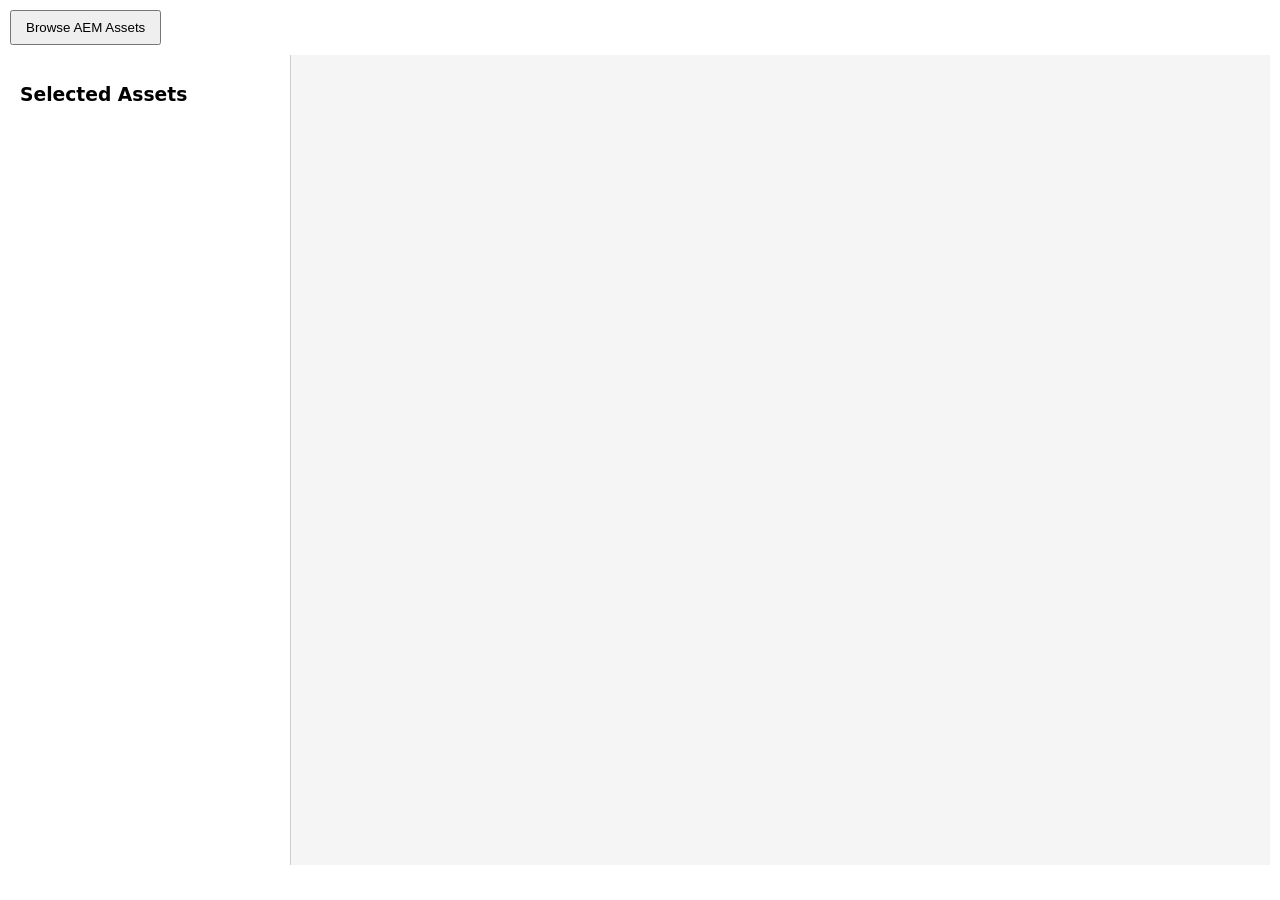
==== index.html @ e8aa6eb9 "Initial commit" ====
<!DOCTYPE html>
<html lang="en">
<head>
  <meta charset="UTF-8">
  <meta name="viewport" content="width=device-width, initial-scale=1.0">
  <title>AEM Drag &amp; Drop Demo</title>
  <link rel="stylesheet" href="style.css">
  <!-- Adobe Content Advisor (Asset Selector) UMD build -->
  <script src="https://experience.adobe.com/solutions/CQ-assets-selectors/static-assets/resources/assets-selectors.js"></script>
</head>
<body>
  <button id="browseBtn">Browse AEM Assets</button>

  <div class="container">
    <div id="assets">
      <h3>Selected Assets</h3>
      <div id="assetList"></div>
    </div>
    <div id="canvas"></div>
  </div>

  <!-- Modal that hosts the Content Advisor micro-frontend -->
  <dialog id="assetSelectorDialog">
    <button id="closeSelectorBtn" type="button" aria-label="Close">×</button>
    <div id="assetSelectorContainer"></div>
  </dialog>

  <script src="config.js"></script>
  <script src="assetSelector.js"></script>
  <script src="app.js"></script>
</body>
</html>
---- style.css ----
body { font-family: system-ui, sans-serif; margin: 0; padding: 10px; }
#browseBtn { padding: 8px 14px; margin-bottom: 10px; cursor: pointer; }

.container { display: flex; height: 90vh; }
#assets { width: 260px; border-right: 1px solid #ccc; padding: 10px; overflow-y: auto; }
#canvas { flex: 1; position: relative; background: #f5f5f5; overflow: hidden; }
.thumb { width: 100%; cursor: grab; margin: 8px 0; border-radius: 4px; }
.canvas-img { position: absolute; width: 150px; cursor: move; }

/* Modal that hosts the Adobe Content Advisor micro-frontend */
#assetSelectorDialog {
  width: 90vw;
  height: 85vh;
  max-width: 1400px;
  padding: 0;
  border: none;
  border-radius: 6px;
  overflow: hidden;
}
#assetSelectorDialog::backdrop { background: rgba(0, 0, 0, 0.5); }
#assetSelectorContainer { width: 100%; height: 100%; }
#closeSelectorBtn {
  position: absolute;
  top: 6px;
  right: 10px;
  z-index: 10;
  background: transparent;
  border: none;
  font-size: 24px;
  cursor: pointer;
  line-height: 1;
}
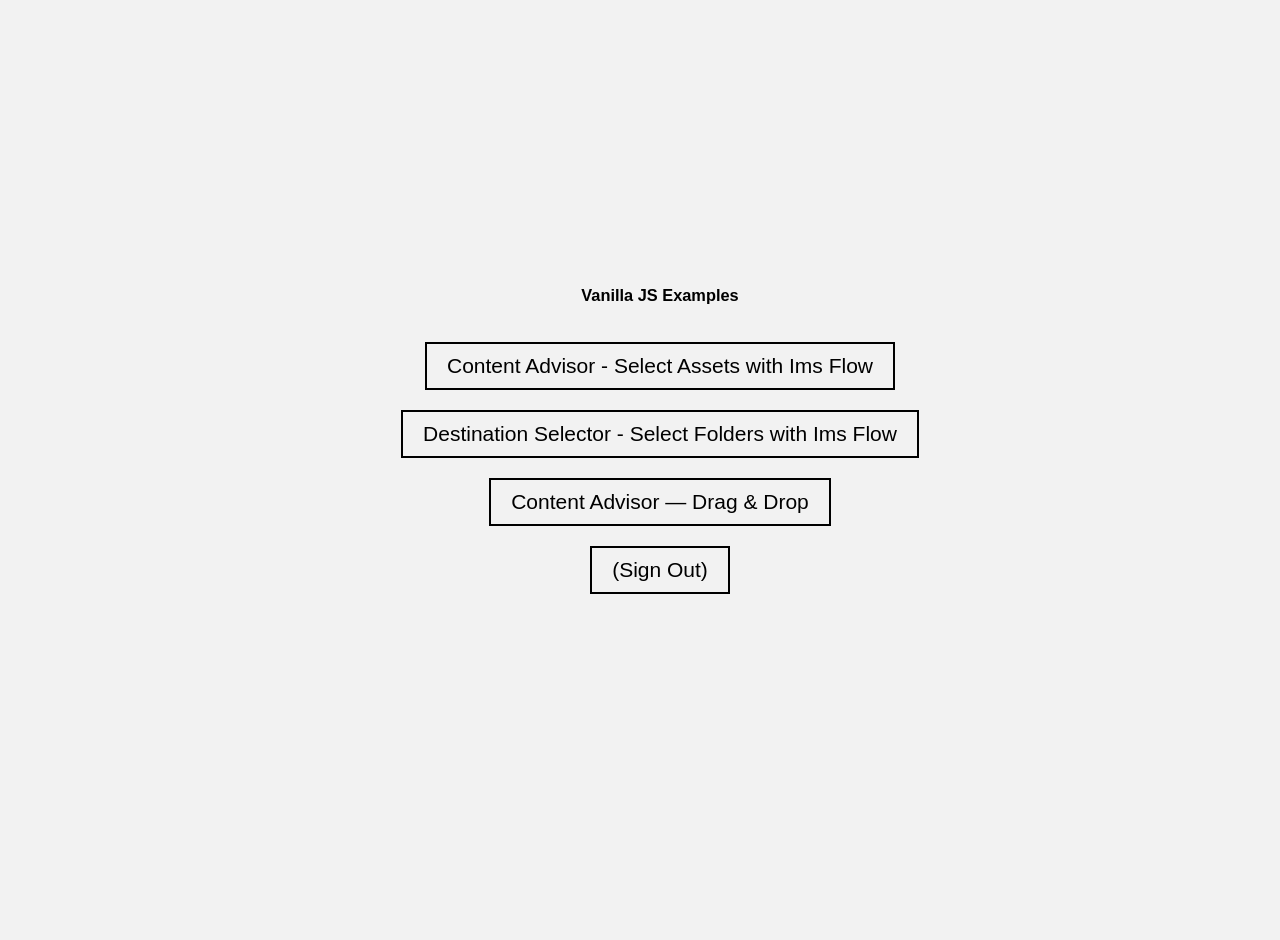
==== commit 3b2208c7: "Added changes from https://github.com/adobe/aem-assets-selectors-mfe-examples/blob/main/examples/van" ====
--- a/index.html
+++ b/index.html
@@ -1,32 +1,134 @@
 <!DOCTYPE html>
-<html lang="en">
+<html>
+
 <head>
-  <meta charset="UTF-8">
-  <meta name="viewport" content="width=device-width, initial-scale=1.0">
-  <title>AEM Drag &amp; Drop Demo</title>
-  <link rel="stylesheet" href="style.css">
-  <!-- Adobe Content Advisor (Asset Selector) UMD build -->
-  <script src="https://experience.adobe.com/solutions/CQ-assets-selectors/static-assets/resources/assets-selectors.js"></script>
+    <meta http-equiv="X-UA-Compatible" content="IE=edge">
+    <meta charset="utf-8">
+    <title>Content Advisor</title>
+    <link rel="stylesheet" href="index.css">
+    <script
+        src="https://experience.adobe.com/solutions/CQ-assets-selectors/static-assets/resources/assets-selectors.js"></script>
+
+    <script>
+        let imsInstance = null;
+
+        // In order to obtain an imsClientId you will need to raise a support ticket with Adobe.
+        // Client Id's created via Adobe Developer Console will not work for Content Advisor.
+        const imsProps = {
+            imsClientId: "%%IMS_CLIENT_ID%%",
+            imsScope: "AdobeID,openid,additional_info.projectedProductContext,read_organizations",
+            redirectUrl: window.location.href,
+            modalMode: true,
+            // Optional parameters:
+            // modalMode: false, // set to false to open in a full page reload flow
+            // adobeImsOptions: {
+            //     modalSettings: {
+            //         allowOrigin: window.location.origin,
+            //     },
+            //     useLocalStorage: true,
+            // },
+            // onImsServiceInitialized: (service) => {
+            //     console.log("onImsServiceInitialized", service);
+            // },
+            // onAccessTokenReceived: (token) => {
+            //     console.log("onAccessTokenReceived", token);
+            // },
+            // onAccessTokenExpired: () => {
+            //     console.log("onAccessTokenError");
+            //     // re-trigger sign-in flow
+            // },
+            // onErrorReceived: (type, msg) => {
+            //     console.log("onErrorReceived", type, msg);
+            // },
+        };
+
+        // Must be called on page load before rendering ContentAdvisor.
+        // If your redirectUrl differs from the imsClientId registration, also call this on the redirect page.
+        function registerImsAuthService() {
+            const registeredTokenService = PureJSSelectors.registerContentAdvisorAuthService(imsProps);
+            // registeredTokenService exposes: getAccessToken(), signIn(), signOut(), refreshToken()
+            imsInstance = registeredTokenService;
+        };
+
+        // Must be register token service before the selectors are rendered.
+        registerImsAuthService();
+
+        function onClose() {
+            document.getElementById('content-advisor-dialog').close();
+        }
+
+        function destinationSelectorOnClose() {
+            document.getElementById('destination-selector-dialog').close();
+        }
+
+        function handleSelection(selection) {
+            console.log('Selected asset:', selection);
+            onClose();
+        }
+
+        function handleOnConfirm(selection) {
+            console.log('Selected path:', selection);
+            destinationSelectorOnClose();
+        }
+
+        async function renderContentAdvisorWithImsFlow() {
+            const container = document.getElementById('content-advisor');
+            PureJSSelectors.renderContentAdvisorWithAuthFlow(container, {
+                onClose: onClose,
+                handleSelection: handleSelection,
+                imsOrg: "%%IMS_ORG%%",
+                aemTierType: ['delivery', 'author'],
+                colorScheme: window.matchMedia('(prefers-color-scheme: dark)').matches ? 'dark' : 'light',
+            }, () => {
+                document.getElementById('content-advisor-dialog').showModal();
+            });
+        }
+
+        async function renderDestinationSelectorWithImsFlow() {
+            const container = document.getElementById('destination-selector');
+            PureJSSelectors.renderDestinationSelectorWithAuthFlow(container, {
+                onClose: destinationSelectorOnClose,
+                onConfirm: handleOnConfirm,
+                colorScheme: window.matchMedia('(prefers-color-scheme: dark)').matches ? 'dark' : 'light',
+            }, () => {
+                document.getElementById('destination-selector-dialog').showModal();
+            });
+        }
+
+        async function logoutImsFlow() {
+            await imsInstance.signOut();
+        }
+
+    </script>
 </head>
-<body>
-  <button id="browseBtn">Browse AEM Assets</button>
 
-  <div class="container">
-    <div id="assets">
-      <h3>Selected Assets</h3>
-      <div id="assetList"></div>
+<body class="content-advisors">
+    <div>
+        <h3>Vanilla JS Examples</h3>
     </div>
-    <div id="canvas"></div>
-  </div>
+    <div>
+        <button onclick="renderContentAdvisorWithImsFlow()">Content Advisor - Select Assets with Ims Flow</button>
+    </div>
+    <div>
+        <button onclick="renderDestinationSelectorWithImsFlow()">Destination Selector - Select Folders with Ims
+            Flow</button>
+    </div>
+    <div>
+        <button onclick="location.href='dnd.html'">Content Advisor — Drag &amp; Drop</button>
+    </div>
+    <div>
+        <button onclick="logoutImsFlow()">(Sign Out)</button>
+    </div>
+    <div>
+        <dialog id="content-advisor-dialog">
+            <div id="content-advisor" style="height: 100%; width: 100%;"></div>
+        </dialog>
+    </div>
+    <div>
+        <dialog id="destination-selector-dialog">
+            <div id="destination-selector" style="height: 100%; width: 100%;"></div>
+        </dialog>
+    </div>
+</body>
 
-  <!-- Modal that hosts the Content Advisor micro-frontend -->
-  <dialog id="assetSelectorDialog">
-    <button id="closeSelectorBtn" type="button" aria-label="Close">×</button>
-    <div id="assetSelectorContainer"></div>
-  </dialog>
-
-  <script src="config.js"></script>
-  <script src="assetSelector.js"></script>
-  <script src="app.js"></script>
-</body>
 </html>
--- a/index.css
+++ b/index.css
@@ -0,0 +1,209 @@
+/*
+ * Copyright 2023 Adobe. All rights reserved.
+ * This file is licensed to you under the Apache License, Version 2.0 (the "License");
+ * you may not use this file except in compliance with the License. You may obtain a copy
+ * of the License at http://www.apache.org/licenses/LICENSE-2.0
+ *
+ * Unless required by applicable law or agreed to in writing, software distributed under
+ * the License is distributed on an "AS IS" BASIS, WITHOUT WARRANTIES OR REPRESENTATIONS
+ * OF ANY KIND, either express or implied. See the License for the specific language
+ * governing permissions and limitations under the License.
+ */
+
+body {
+    font-family: Arial, Helvetica, sans-serif;
+    font-size: 16px;
+    background-color: #f3f3f3;
+}
+h3 {
+    margin-top: 0;
+}
+.content-advisors {
+    padding: 20px;
+}
+#content-advisor-dialog {
+    border: 0;
+    border-radius: 8px;
+    padding: 0;
+    width: min(90vw, 1200px);
+    height: min(88vh, 900px);
+    overflow: hidden;
+    box-shadow: 0 8px 32px rgba(0, 0, 0, 0.24);
+}
+
+#destination-selector-dialog {
+    border: 0;
+    border-radius: 8px;
+    padding: 0;
+    width: min(90vw, 640px);
+    height: min(88vh, 700px);
+    overflow: hidden;
+    box-shadow: 0 8px 32px rgba(0, 0, 0, 0.24);
+}
+
+#content-advisor-dialog::backdrop,
+#destination-selector-dialog::backdrop {
+    background-color: rgba(0, 0, 0, 0.5);
+}
+.content-advisors {
+    display: flex;
+    flex-direction: column;
+    align-items: center;
+    justify-content: center;
+    height: 100vh;
+    width: 100vw;
+    background: #f2f2f2;
+}
+.content-advisors > div {
+    margin-bottom: 20px;
+}
+.content-advisors > div > button {
+    padding: 10px 20px;
+    font-size: 1.5em;
+    background: #f2f2f2;
+    border: 2px solid #000;
+}
+.content-advisors > div > button:hover {
+    background: #000;
+    color: #fff;
+}
+
+html, body {
+    height: 100%;
+    width: 100%;
+    margin: 0;
+    padding: 0;
+    font-family: Arial, Helvetica, sans-serif;
+    font-size: 14px;
+}
+
+.content-advisors {
+    display: flex;
+    flex-direction: column;
+    align-items: center;
+    justify-content: center;
+    height: 100%;
+}
+
+/* ── Drag and Drop page layout ───────────────────────────── */
+
+.dnd-page {
+    height: 100vh;
+    display: flex;
+    flex-direction: column;
+    overflow: hidden;
+    background: #f5f5f5;
+}
+
+.dnd-header {
+    padding: 0 20px;
+    height: 48px;
+    flex-shrink: 0;
+    display: flex;
+    align-items: center;
+    background: white;
+    border-bottom: 1px solid #e0e0e0;
+}
+
+.dnd-header h1 {
+    margin: 0;
+    font-size: 15px;
+    font-weight: 600;
+    color: #222;
+}
+
+.dnd-layout {
+    display: flex;
+    flex: 1;
+    min-height: 0;
+}
+
+.selector-rail {
+    width: 400px;
+    min-width: 400px;
+    border-right: 1px solid #e0e0e0;
+    overflow: hidden;
+    background: white;
+}
+
+/* ── Drop zones ──────────────────────────────────────────── */
+
+.drop-grid {
+    flex: 1;
+    display: grid;
+    grid-template-columns: 1fr 1fr;
+    grid-template-rows: 1fr 1fr;
+    gap: 16px;
+    padding: 16px;
+    overflow: hidden;
+}
+
+.drop-zone {
+    border: 2px dashed #ccc;
+    border-radius: 8px;
+    background: white;
+    display: flex;
+    flex-direction: column;
+    align-items: center;
+    justify-content: center;
+    padding: 24px;
+    transition: border-color 0.15s ease, background 0.15s ease;
+    cursor: default;
+    overflow: hidden;
+}
+
+.drop-zone.drag-over {
+    border-color: #1473e6;
+    background: #eaf3ff;
+}
+
+.drop-icon {
+    width: 96px;
+    height: 49px;
+    color: #bbb;
+    margin-bottom: 10px;
+    transition: color 0.15s ease;
+}
+
+.drop-zone.drag-over .drop-icon {
+    color: #1473e6;
+}
+
+.drop-label {
+    margin: 0;
+    font-size: 13px;
+    color: #888;
+    font-family: system-ui, Arial, sans-serif;
+    transition: color 0.15s ease;
+    white-space: nowrap;
+    overflow: hidden;
+    text-overflow: ellipsis;
+}
+
+.drop-zone.drag-over .drop-label {
+    color: #1473e6;
+}
+
+.drop-list {
+    list-style: none;
+    padding: 0;
+    margin: 10px 0 0;
+    width: 100%;
+    font-size: 12px;
+    font-family: system-ui, Arial, sans-serif;
+}
+
+.drop-list:empty {
+    display: none;
+}
+
+.drop-list li {
+    padding: 4px 10px;
+    border-radius: 4px;
+    background: #eaf3ff;
+    color: #1473e6;
+    margin-bottom: 4px;
+    white-space: nowrap;
+    overflow: hidden;
+    text-overflow: ellipsis;
+}
